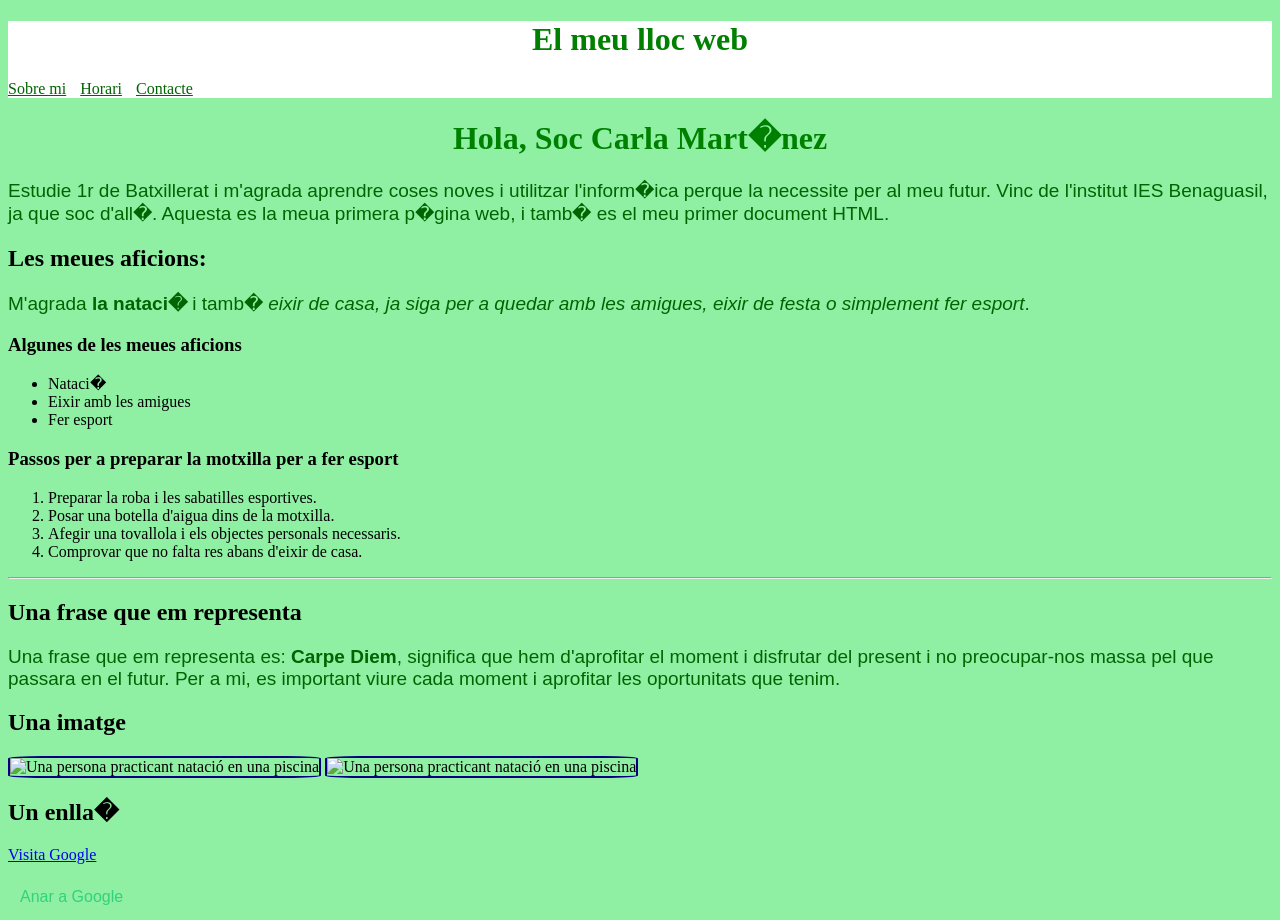
==== index.html @ 89b43629 "Add files via upload" ====
<!DOCTYPE html>
<html lang="en">

<head>
    <link type="text/css" rel="stylesheet" href="style.css"/>
</head>
  <body>
  <header>
        <h1>El meu lloc web</h1>
        <nav>
            <a href="index.html">Sobre mi</a>
            <a href="horari.html">Horari</a>
            <a href="formularis.html">Contacte</a>
        </nav>
 </header>
<h1>Hola, Soc Carla Mart�nez</h1>

<p>
Estudie 1r de Batxillerat i m'agrada aprendre coses noves i utilitzar
l'inform�ica perque la necessite per al meu futur.

Vinc de l'institut IES Benaguasil, ja que soc d'all�.

Aquesta es la meua primera p�gina web, i tamb� es el meu primer document HTML.

</p>

<h2>Les meues aficions:</h2>

<p>
M'agrada <strong>la nataci�</strong> i tamb�
<em>eixir de casa, ja siga per a quedar amb les amigues,
eixir de festa o simplement fer esport</em>.
</p>

<h3>Algunes de les meues aficions</h3>

<ul>
    <li>Nataci�</li>
    <li>Eixir amb les amigues</li>
    <li>Fer esport</li>
</ul>

<h3>Passos per a preparar la motxilla per a fer esport</h3>

<ol>
    <li>Preparar la roba i les sabatilles esportives.</li>
    <li>Posar una botella d'aigua dins de la motxilla.</li>
    <li>Afegir una tovallola i els objectes personals necessaris.</li>
    <li>Comprovar que no falta res abans d'eixir de casa.</li>
</ol>

<hr>

<h2>Una frase que em representa</h2>

<p>
Una frase que em representa es: <strong>Carpe Diem</strong>, significa que
hem d'aprofitar el moment i disfrutar del present i no preocupar-nos massa
pel que passara en el futur.

Per a mi, es important viure cada moment i aprofitar les oportunitats que tenim.

</p>

<h2>Una imatge</h2>

<img src="https://external-content.duckduckgo.com/iu/?u=http%3A%2F%2F1.bp.blogspot.com%2F-s8wdPCfUdYI%2FVS2kSrfh0hI%2FAAAAAAAAAFE%2F0gESzlAbuFY%2Fs1600%2FUS_Swim_Trials_007e6.jpg&f=1&nofb=1&ipt=06d6e5493658f11ce9dd493e6114045262c00b0a9c407394d0f2f031c88454ec" alt="Una persona practicant natació en una piscina" width="400">
<img src="https://external-content.duckduckgo.com/iu/?u=http%3A%2F%2F1.bp.blogspot.com%2F-s8wdPCfUdYI%2FVS2kSrfh0hI%2FAAAAAAAAAFE%2F0gESzlAbuFY%2Fs1600%2FUS_Swim_Trials_007e6.jpg&f=1&nofb=1&ipt=06d6e5493658f11ce9dd493e6114045262c00b0a9c407394d0f2f031c88454ec" alt="Una persona practicant natació en una piscina" width="250">

<h2>Un enlla�</h2>

<a href="https://www.google.com" target="_blank">
    Visita Google
</a>

<br><br>

<button onclick="window.open('https://www.google.com', '_blank')">
    Anar a Google
</button>



    <script type="module" src="script.js"></script>
  </body>
</html>
---- style.css ----
body {
    background-color: #8ff0a4;
}

h1 {
    color: #008000;
    text-align: center;
}

p, th, td, label {
    font-family: Arial, sans-serif;
    font-size: 19px;
    color: #006400;
}

table, th, td {
    border: 1px solid #006400;
}

th {
    background-color: #008000;
    color: #ffffff;
}

header {
    background-color: #ffffff;
    color: #006400;
    padding: 0px;
}

nav a {
    color: #006400;
    text-decoration: underline;
    margin-right: 10px;
}

nav a:hover {
    color: #006400;
    text-decoration: none;
}

footer {
    background-color: #ffffff;
    color: #006400;
    text-align: center;
    padding: 7px;
}

.destacat {
    background-color: #ffffff;
    font-weight: normal;
}

button {
    background-color: #8ff0a4;
    color: #33d17a;
    padding: 6px 12px;
    border: none;
    border-radius: 9px;
    font-size: 16px;
}

button:hover {
    background-color: #006400;
}

img {
    width: 280px;
    border-radius: 11%;
    border: 2px solid #000080;
}

input, textarea {
    padding: 5px;
    border: 2px solid #808080;
    border-radius: 3px;
}

input:focus, textarea:focus {
    border-color: #0000ff;
}
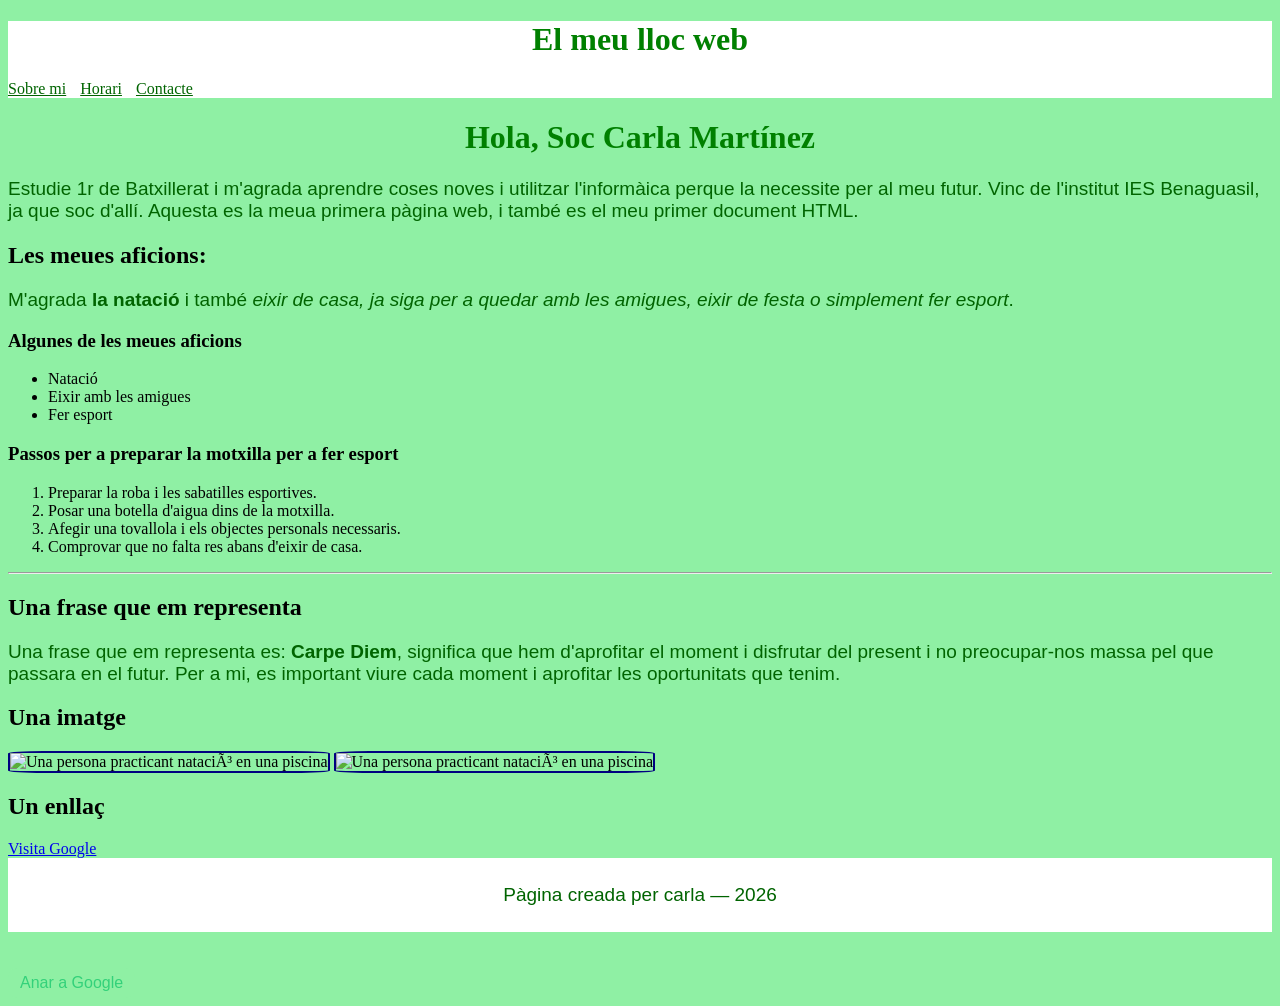
==== commit b7523447: "Add footer to index.html with author details Added footer with author information and year." ====
--- a/index.html
+++ b/index.html
@@ -11,25 +11,25 @@
         <nav>
             <a href="index.html">Sobre mi</a>
             <a href="horari.html">Horari</a>
-            <a href="formularis.html">Contacte</a>
+            <a href="formulari.html">Contacte</a>
         </nav>
  </header>
-<h1>Hola, Soc Carla Mart�nez</h1>
+<h1>Hola, Soc Carla Martínez</h1>
 
 <p>
 Estudie 1r de Batxillerat i m'agrada aprendre coses noves i utilitzar
-l'inform�ica perque la necessite per al meu futur.
+l'informàica perque la necessite per al meu futur.
 
-Vinc de l'institut IES Benaguasil, ja que soc d'all�.
+Vinc de l'institut IES Benaguasil, ja que soc d'allí.
 
-Aquesta es la meua primera p�gina web, i tamb� es el meu primer document HTML.
+Aquesta es la meua primera pàgina web, i també es el meu primer document HTML.
 
 </p>
 
 <h2>Les meues aficions:</h2>
 
 <p>
-M'agrada <strong>la nataci�</strong> i tamb�
+M'agrada <strong>la natació</strong> i també
 <em>eixir de casa, ja siga per a quedar amb les amigues,
 eixir de festa o simplement fer esport</em>.
 </p>
@@ -37,7 +37,7 @@
 <h3>Algunes de les meues aficions</h3>
 
 <ul>
-    <li>Nataci�</li>
+    <li>Natació</li>
     <li>Eixir amb les amigues</li>
     <li>Fer esport</li>
 </ul>
@@ -66,23 +66,22 @@
 
 <h2>Una imatge</h2>
 
-<img src="https://external-content.duckduckgo.com/iu/?u=http%3A%2F%2F1.bp.blogspot.com%2F-s8wdPCfUdYI%2FVS2kSrfh0hI%2FAAAAAAAAAFE%2F0gESzlAbuFY%2Fs1600%2FUS_Swim_Trials_007e6.jpg&f=1&nofb=1&ipt=06d6e5493658f11ce9dd493e6114045262c00b0a9c407394d0f2f031c88454ec" alt="Una persona practicant natació en una piscina" width="400">
-<img src="https://external-content.duckduckgo.com/iu/?u=http%3A%2F%2F1.bp.blogspot.com%2F-s8wdPCfUdYI%2FVS2kSrfh0hI%2FAAAAAAAAAFE%2F0gESzlAbuFY%2Fs1600%2FUS_Swim_Trials_007e6.jpg&f=1&nofb=1&ipt=06d6e5493658f11ce9dd493e6114045262c00b0a9c407394d0f2f031c88454ec" alt="Una persona practicant natació en una piscina" width="250">
+<img src="https://external-content.duckduckgo.com/iu/?u=http%3A%2F%2F1.bp.blogspot.com%2F-s8wdPCfUdYI%2FVS2kSrfh0hI%2FAAAAAAAAAFE%2F0gESzlAbuFY%2Fs1600%2FUS_Swim_Trials_007e6.jpg&f=1&nofb=1&ipt=06d6e5493658f11ce9dd493e6114045262c00b0a9c407394d0f2f031c88454ec" alt="Una persona practicant nataciÃ³ en una piscina" width="400">
+<img src="https://external-content.duckduckgo.com/iu/?u=http%3A%2F%2F1.bp.blogspot.com%2F-s8wdPCfUdYI%2FVS2kSrfh0hI%2FAAAAAAAAAFE%2F0gESzlAbuFY%2Fs1600%2FUS_Swim_Trials_007e6.jpg&f=1&nofb=1&ipt=06d6e5493658f11ce9dd493e6114045262c00b0a9c407394d0f2f031c88454ec" alt="Una persona practicant nataciÃ³ en una piscina" width="250">
 
-<h2>Un enlla�</h2>
+<h2>Un enllaç</h2>
 
 <a href="https://www.google.com" target="_blank">
     Visita Google
 </a>
-
+<footer>
+        <p>Pàgina creada per carla — 2026</p>
+    </footer>
 <br><br>
 
 <button onclick="window.open('https://www.google.com', '_blank')">
     Anar a Google
 </button>
 
-
-
-    <script type="module" src="script.js"></script>
   </body>
 </html>
